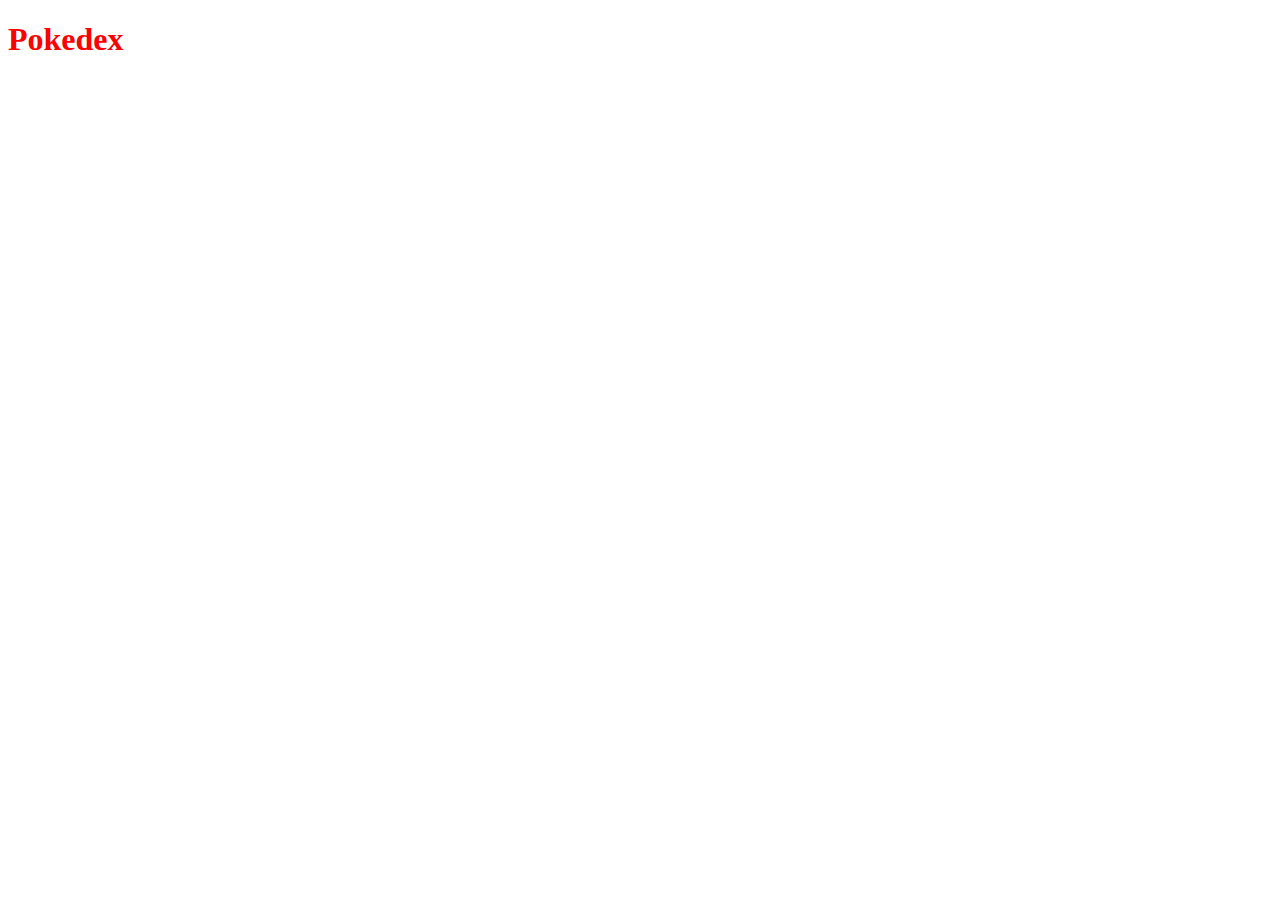
==== pokedex/index.html @ d1ff4a59 "Add files via upload" ====
<!DOCTYPE html>
<html lang="en">
    <head>
        <meta charset="utf-8"/>
        <meta name="viewport" content="widht=device-widht,initial-scale=1.0" />
        <meta http-equiv="X-UA-Cpmpatible" content="ie=edge"/>
        <title>Pokedex</title>
        <link rel="stylesheet" href="app.css">
    </head>
    <body>
        <h1>Pokedex</h1>
        <script src="app.js"></script>
    </body>
</html>
---- pokedex/app.css ----
body{
    color: red;
}
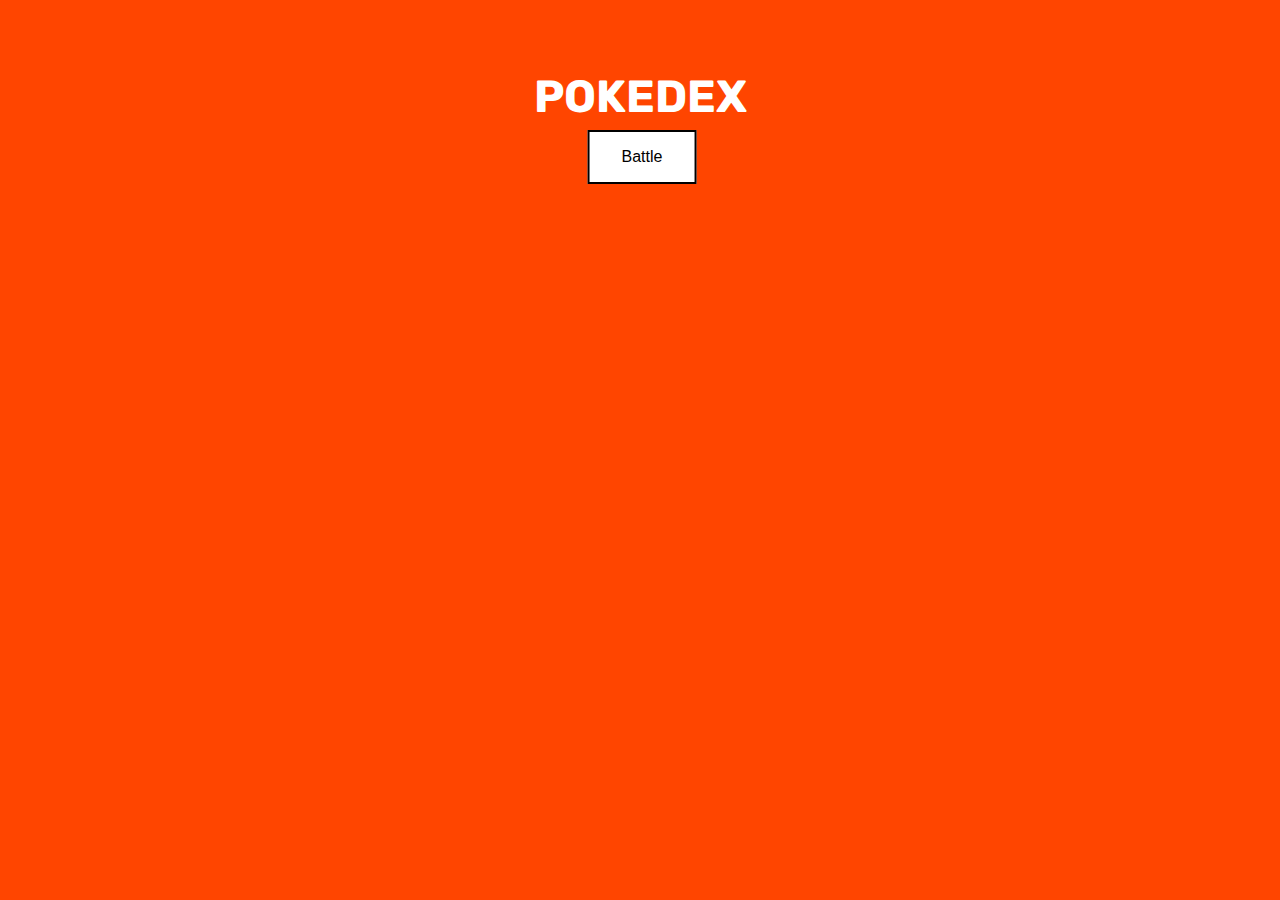
==== commit ce118b42: "Daily backup." ====
--- a/pokedex/index.html
+++ b/pokedex/index.html
@@ -6,9 +6,21 @@
         <meta http-equiv="X-UA-Cpmpatible" content="ie=edge"/>
         <title>Pokedex</title>
         <link rel="stylesheet" href="app.css">
+        <link rel="stylesheet" href="popup.css">
+        <link
+            href="https://fonts.googleapis.com/css?family=Rubik&display=swap"
+            rel="stylesheet"
+        />
     </head>
     <body>
+        <div class="container">
         <h1>Pokedex</h1>
+        <button class="button button1">Battle</button>
+        <br>
+        <ol id="pokedex">
+        </div>
+        </ol>
         <script src="app.js"></script>
+        <script src="popup.js"></script>
     </body>
 </html>--- a/pokedex/app.css
+++ b/pokedex/app.css
@@ -1,3 +1,95 @@
-body{
-    color: red;
+body {
+    background-color: orangered;
+    margin: 0;
+    font-family: rubik;
+    color: white;
+}
+
+.card{
+    list-style: none;
+    padding: 40px;
+    background-color: #f4f4f4;
+    color: #222;
+    text-align: center;
+}
+
+.card:hover{
+    animation: bounce 0.5s linear;
+}
+
+@keyframes bounce {
+    20% {
+        transform: translatey(-6px);
+    }
+    40%{
+        transform: translateY(0px);
+    }
+    60%{
+        transform: translateY(-2px);
+    } 
+    80%{
+        transform: translateY(0px);
+    }
+} 
+
+.card-title {
+    text-transform: uppercase;
+    font-size: 32px;
+    font-weight: normal;
+    margin-bottom: 0px;
+}
+
+.card-subtitle {
+    font-weight: lighter;
+    color: #666;
+    margin-top: 5px;
+}
+
+.card-image {
+    height: 180px;
+}
+
+#pokedex {
+    padding-inline: 0;
+    display: grid;
+    grid-template-columns: repeat(auto-fit, minmax(320px, 1fr));
+    grid-gap: 20px;
+}
+
+.container {
+    padding : 40px;
+    margin: 0 auto;
+}
+
+h1 {
+    text-transform: uppercase;
+    font-size: 45px;
+    text-align: center;
+}
+
+.button {
+    border: none;
+    color: white;
+    padding: 16px 32px;
+    text-align: center;
+    text-decoration: none;
+    display: inline-block;
+    font-size: 16px;
+    margin: 4px 2px;
+    transition-duration: 0,4s;
+    position: absolute;
+    left: 50%;
+    -ms-transform: translate(-50%, -50%);
+    transform: translate(-50%, -50%);
+}
+
+.button1 {
+    background-color : white;
+    color: black;
+    border: 2px solid rgb(0, 0, 0)
+}
+
+.button:hover {
+    background-color: red;
+    color: white;
 }